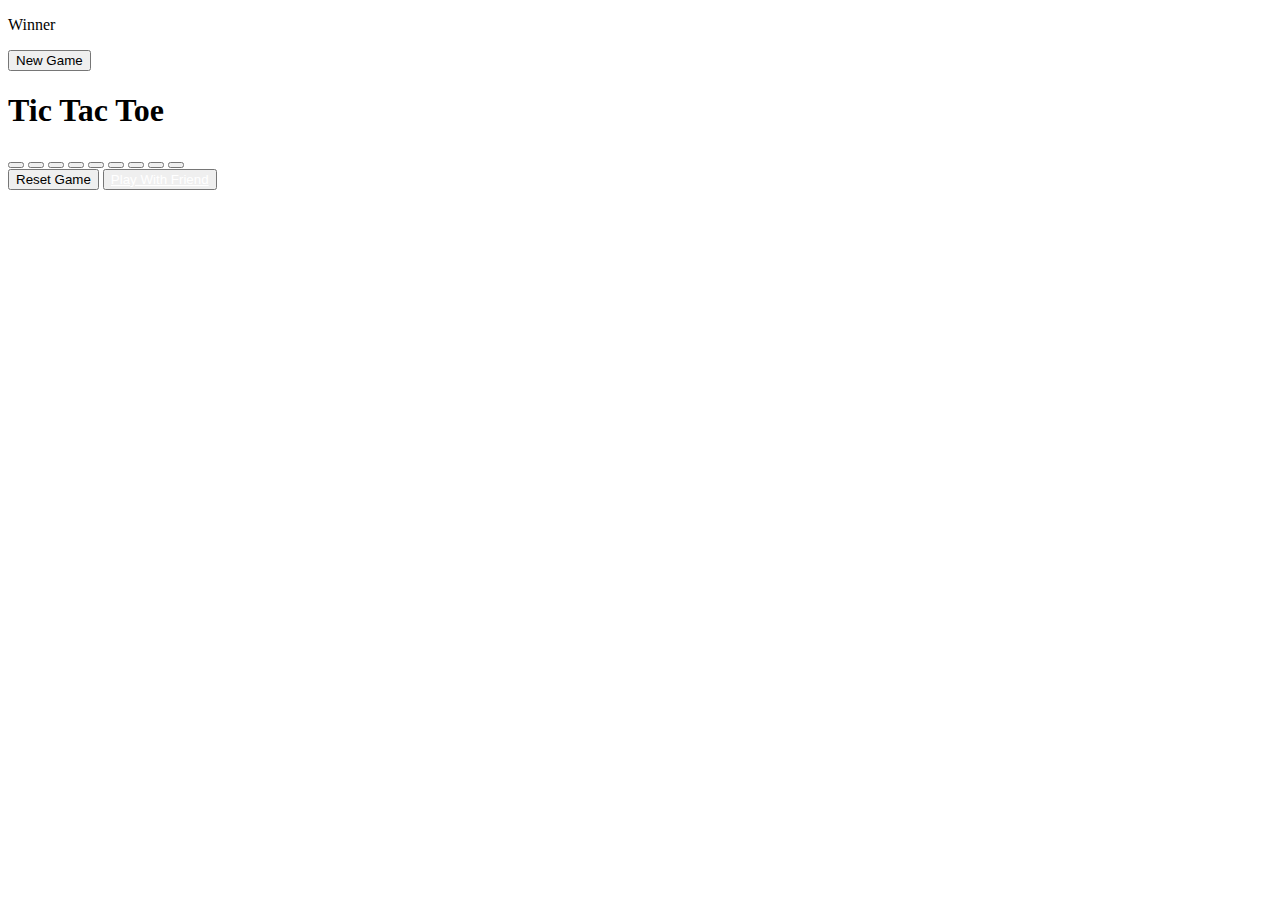
==== Ai.html @ 357b08b8 "add" ====
<!DOCTYPE html>
<html lang="en">

<head>
    <meta charset="UTF-8">
    <meta name="viewport" content="width=device-width, initial-scale=1.0">
    <link rel="stylesheet" href="css/style1.css">
    <title>Tic Tac Toe-AI</title>

</head>

<body>
    <div class="msg-container hide">
        <p id="msg">Winner</p>
        <button id="new-btn">New Game</button>
    </div>
    <main>
        <h1>Tic Tac Toe</h1>
        <div class="container">
            <div class="game">
                <button class="box"></button>
                <button class="box"></button>
                <button class="box"></button>
                <button class="box"></button>
                <button class="box"></button>
                <button class="box"></button>
                <button class="box"></button>
                <button class="box"></button>
                <button class="box"></button>
            </div>
        </div>
        <button id="reset-btn">Reset Game</button>
        <button id="toAibtn"><a href="index.html" style="color: white;">Play With Friend</a></button>
    </main>

    <!-- <script src="js/script.js"></script> -->
    <script src="js/Ai.js"></script>
</body>

</html>
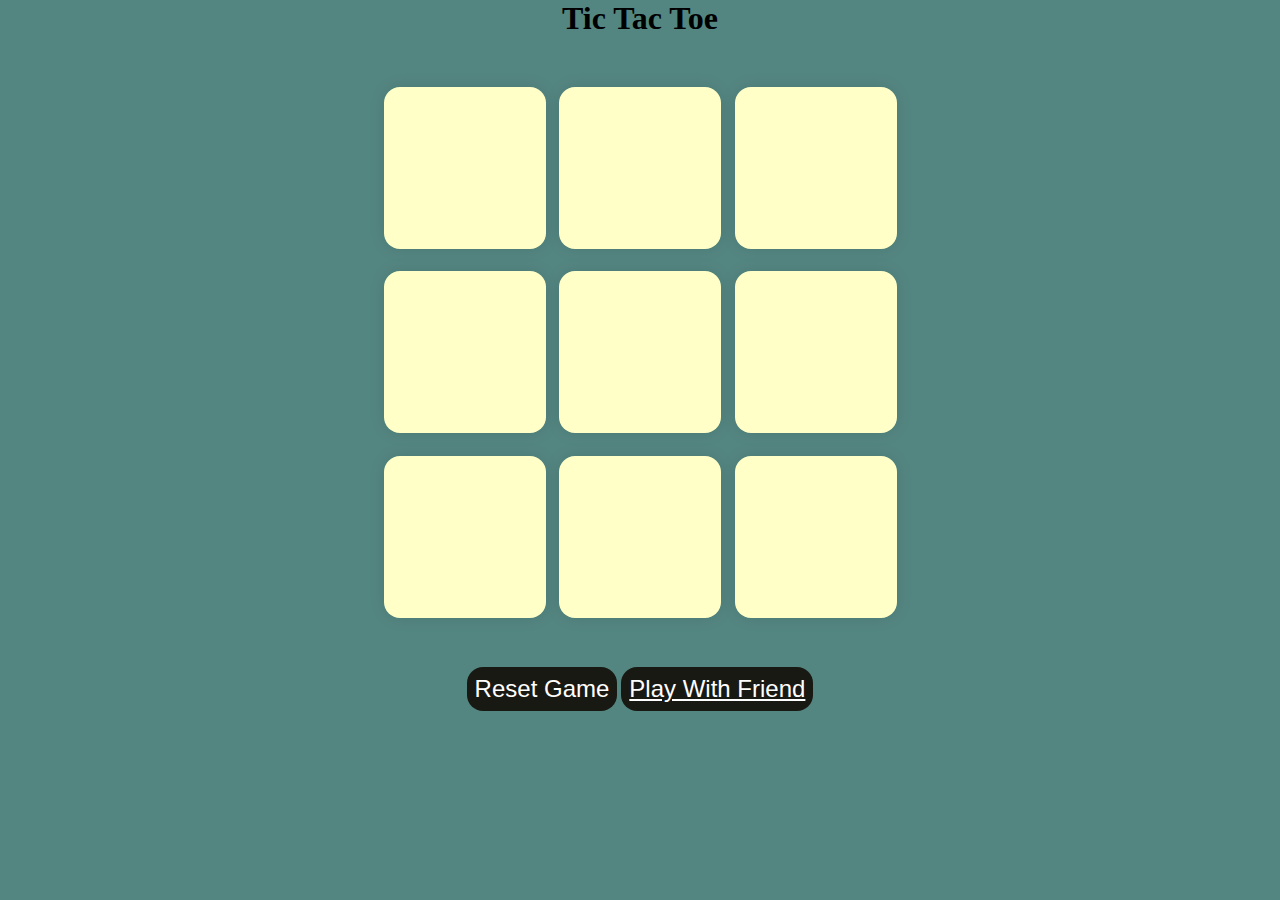
==== commit 4821f7a4: "Update Ai.html" ====
--- a/Ai.html
+++ b/Ai.html
@@ -4,7 +4,7 @@
 <head>
     <meta charset="UTF-8">
     <meta name="viewport" content="width=device-width, initial-scale=1.0">
-    <link rel="stylesheet" href="css/style1.css">
+    <link rel="stylesheet" href="style1.css">
     <title>Tic Tac Toe-AI</title>
 
 </head>
@@ -33,8 +33,8 @@
         <button id="toAibtn"><a href="index.html" style="color: white;">Play With Friend</a></button>
     </main>
 
-    <!-- <script src="js/script.js"></script> -->
-    <script src="js/Ai.js"></script>
+    <!-- <script src="script.js"></script> -->
+    <script src="Ai.js"></script>
 </body>
 
-</html>+</html>
--- a/style1.css
+++ b/style1.css
@@ -0,0 +1,77 @@
+*{
+    margin: 0;
+    padding: 0;
+}
+
+body{
+    background-color: #548681;
+    text-align: center;
+}
+
+.container{
+    height: 70vh;
+    display: flex;
+    justify-content: center;
+    align-items: center;
+    gap: 1.5vmin;
+
+}
+.game{
+    height: 60vmin;
+    width: 60vmin;
+    display: flex;
+    flex-wrap: wrap;
+    justify-content: center;
+    align-items: center;
+    gap: 1.5vmin;
+}
+.box{
+    height: 18vmin;
+    width: 18vmin;
+    border-radius: 1rem;
+    border: none;
+    box-shadow: 0 0 1rem rgba(0, 0,0, 0.1);
+    font-size: 8vmin;
+    color: #b0413e;
+    background-color: #ffffc7;
+}
+#reset-btn{
+    padding: 0.5rem;
+    font-size: 1.5rem;
+    background-color: #191913;
+    color: #fff;
+    border-radius: 1rem;
+    border: none;
+}
+#toAibtn{
+    padding: 0.5rem;
+    font-size: 1.5rem;
+    background-color: #191913;
+    color: #fff;
+    border-radius: 1rem;
+    border: none;
+}
+#new-btn{
+    padding: 0.5rem;
+    font-size: 1.5rem;
+    background-color: #191913;
+    color: #fff;
+    border-radius: 1rem;
+    border: none;
+}
+#msg{
+    color: #ffffc7;
+    font-size:5vmin;
+
+}
+.msg-container{
+    height: 100vmin;
+    display: flex;
+    justify-content: center;
+    align-items: center;
+    flex-direction: column;
+    gap: 4rem;
+}
+.hide{
+    display: none;
+}